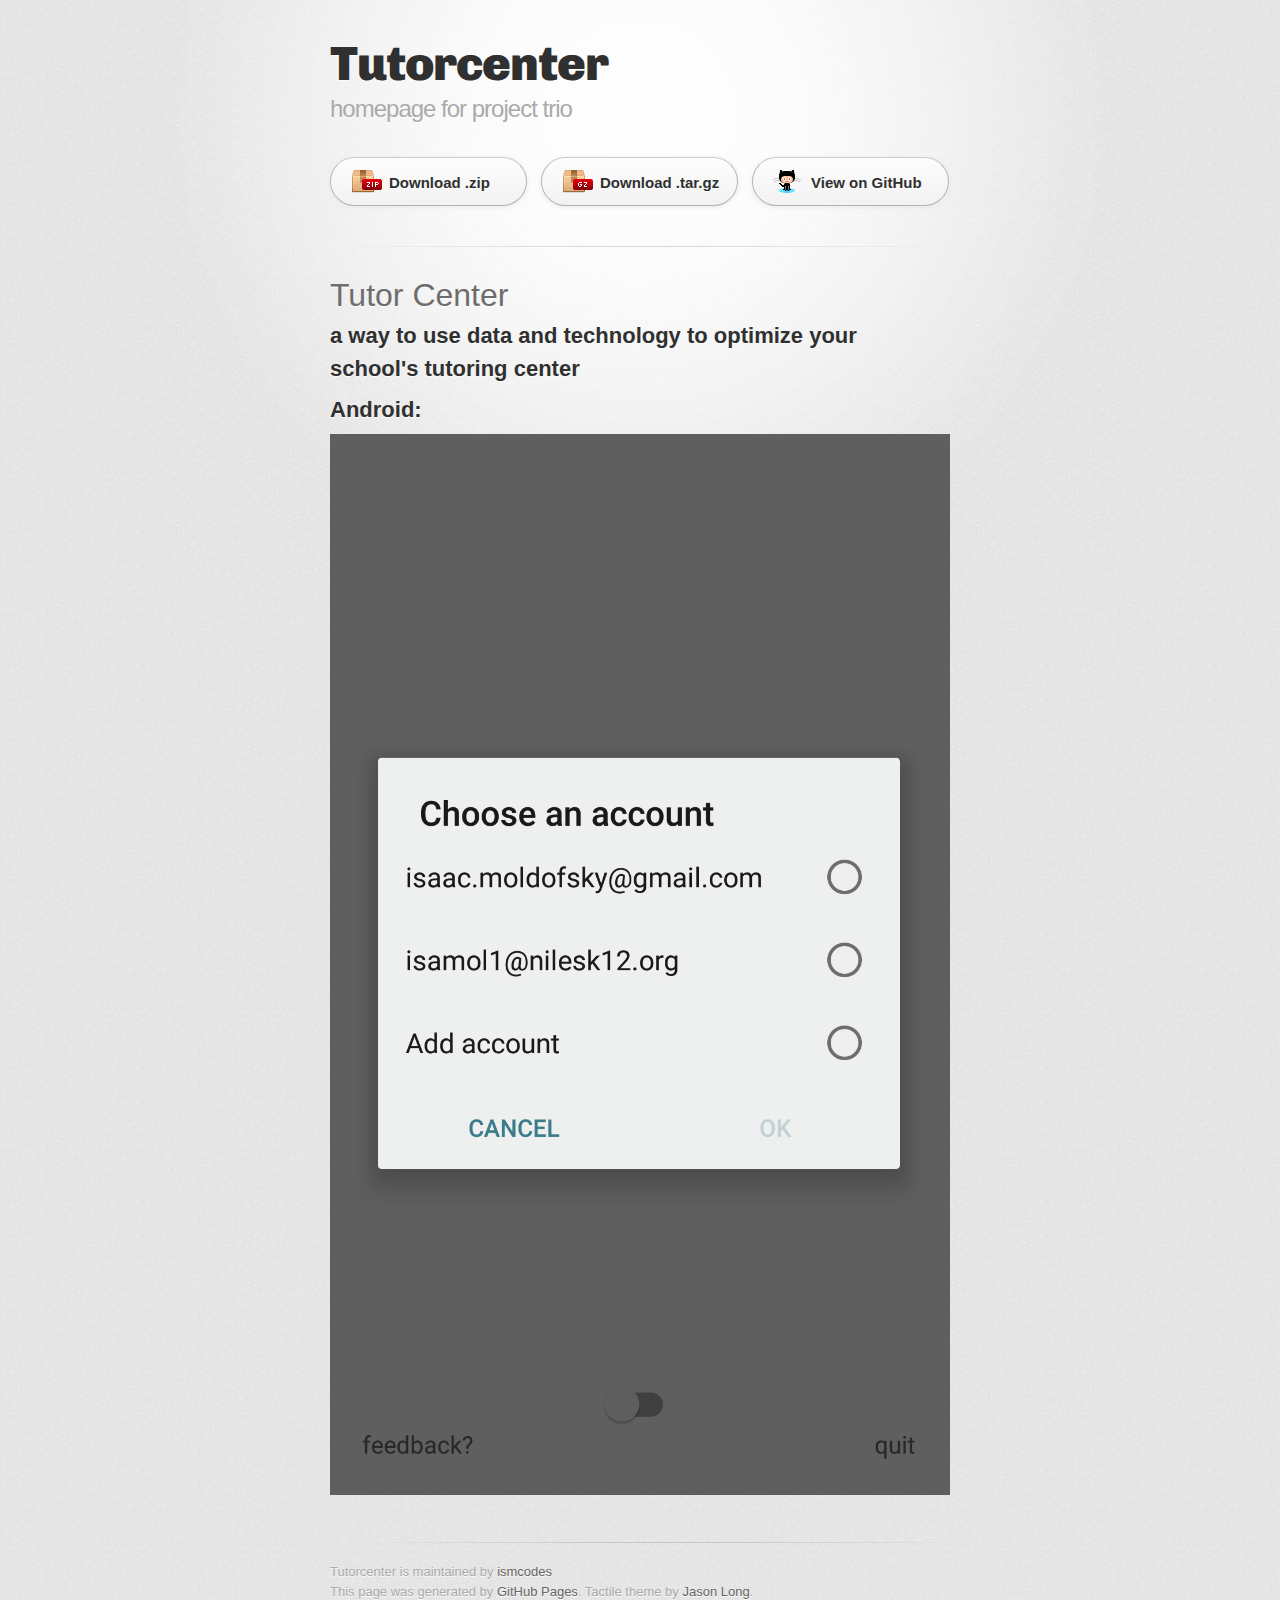
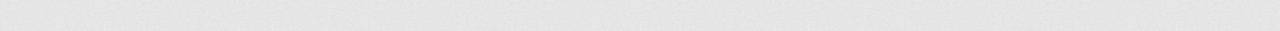
==== index.html @ c2048856 "Create gh-pages branch via GitHub" ====
<!DOCTYPE html>
<html>
  <head>
    <meta charset='utf-8'>
    <meta http-equiv="X-UA-Compatible" content="chrome=1">
    <link href='https://fonts.googleapis.com/css?family=Chivo:900' rel='stylesheet' type='text/css'>
    <link rel="stylesheet" type="text/css" href="stylesheets/stylesheet.css" media="screen">
    <link rel="stylesheet" type="text/css" href="stylesheets/github-dark.css" media="screen">
    <link rel="stylesheet" type="text/css" href="stylesheets/print.css" media="print">
    <!--[if lt IE 9]>
    <script src="//html5shiv.googlecode.com/svn/trunk/html5.js"></script>
    <![endif]-->
    <title>Tutorcenter by ismcodes</title>
  </head>

  <body>
    <div id="container">
      <div class="inner">

        <header>
          <h1>Tutorcenter</h1>
          <h2>homepage for project trio</h2>
        </header>

        <section id="downloads" class="clearfix">
          <a href="https://github.com/ismcodes/tutorcenter/zipball/master" id="download-zip" class="button"><span>Download .zip</span></a>
          <a href="https://github.com/ismcodes/tutorcenter/tarball/master" id="download-tar-gz" class="button"><span>Download .tar.gz</span></a>
          <a href="https://github.com/ismcodes/tutorcenter" id="view-on-github" class="button"><span>View on GitHub</span></a>
        </section>

        <hr>

        <section id="main_content">
          <h1>
<a id="tutor-center" class="anchor" href="#tutor-center" aria-hidden="true"><span class="octicon octicon-link"></span></a>Tutor Center</h1>

<h2>
<a id="a-way-to-use-data-and-technology-to-optimize-your-schools-tutoring-center" class="anchor" href="#a-way-to-use-data-and-technology-to-optimize-your-schools-tutoring-center" aria-hidden="true"><span class="octicon octicon-link"></span></a>a way to use data and technology to optimize your school's tutoring center</h2>

<h2>
<a id="android" class="anchor" href="#android" aria-hidden="true"><span class="octicon octicon-link"></span></a>Android:</h2>

<p><img src="images/android_choose_account.png" alt="Android authentication screen"></p>
        </section>

        <footer>
          Tutorcenter is maintained by <a href="https://github.com/ismcodes">ismcodes</a><br>
          This page was generated by <a href="https://pages.github.com">GitHub Pages</a>. Tactile theme by <a href="https://twitter.com/jasonlong">Jason Long</a>.
        </footer>

        
      </div>
    </div>
  </body>
</html>
---- stylesheets/stylesheet.css ----
/* http://meyerweb.com/eric/tools/css/reset/
   v2.0 | 20110126
   License: none (public domain)
*/
html, body, div, span, applet, object, iframe,
h1, h2, h3, h4, h5, h6, p, blockquote, pre,
a, abbr, acronym, address, big, cite, code,
del, dfn, em, img, ins, kbd, q, s, samp,
small, strike, strong, sub, sup, tt, var,
b, u, i, center,
dl, dt, dd, ol, ul, li,
fieldset, form, label, legend,
table, caption, tbody, tfoot, thead, tr, th, td,
article, aside, canvas, details, embed,
figure, figcaption, footer, header, hgroup,
menu, nav, output, ruby, section, summary,
time, mark, audio, video {
	padding: 0;
	margin: 0;
	font: inherit;
	font-size: 100%;
	vertical-align: baseline;
	border: 0;
}
/* HTML5 display-role reset for older browsers */
article, aside, details, figcaption, figure,
footer, header, hgroup, menu, nav, section {
	display: block;
}
body {
	line-height: 1;
}
ol, ul {
	list-style: none;
}
blockquote, q {
	quotes: none;
}
blockquote:before, blockquote:after,
q:before, q:after {
	content: '';
	content: none;
}
table {
	border-spacing: 0;
	border-collapse: collapse;
}

/* LAYOUT STYLES */
body {
  font-family: 'Helvetica Neue', Helvetica, Arial, serif;
  font-size: 1em;
  line-height: 1.5;
  color: #6d6d6d;
  text-shadow: 0 1px 0 rgba(255, 255, 255, 0.8);
  background: #e7e7e7 url(../images/body-bg.png) 0 0 repeat;
}

a {
  color: #d5000d;
}
a:hover {
  color: #c5000c;
}

header {
  padding-top: 35px;
  padding-bottom: 25px;
}

header h1 {
  font-family: 'Chivo', 'Helvetica Neue', Helvetica, Arial, serif;
  font-size: 48px; font-weight: 900;
  line-height: 1.2;
  color: #303030;
  letter-spacing: -1px;
}

header h2 {
  font-size: 24px;
  font-weight: normal;
  line-height: 1.3;
  color: #aaa;
  letter-spacing: -1px;
}

#container {
  min-height: 595px;
  background: transparent url(../images/highlight-bg.jpg) 50% 0 no-repeat;
}

.inner {
  width: 620px;
  margin: 0 auto;
}

#container .inner img {
  max-width: 100%;
}

#downloads {
  margin-bottom: 40px;
}

a.button {
  display: block;
  float: left;
  width: 179px;
  padding: 12px 8px 12px 8px;
  margin-right: 14px;
  font-size: 15px;
  font-weight: bold;
  line-height: 25px;
  color: #303030;
  background: #fdfdfd; /* Old browsers */
  background: -moz-linear-gradient(top,  #fdfdfd 0%, #f2f2f2 100%); /* FF3.6+ */
  background: -webkit-gradient(linear, left top, left bottom, color-stop(0%,#fdfdfd), color-stop(100%,#f2f2f2)); /* Chrome,Safari4+ */
  background: -webkit-linear-gradient(top,  #fdfdfd 0%,#f2f2f2 100%); /* Chrome10+,Safari5.1+ */
  background: -o-linear-gradient(top,  #fdfdfd 0%,#f2f2f2 100%); /* Opera 11.10+ */
  background: -ms-linear-gradient(top,  #fdfdfd 0%,#f2f2f2 100%); /* IE10+ */
  background: linear-gradient(top,  #fdfdfd 0%,#f2f2f2 100%); /* W3C */
  filter: progid:DXImageTransform.Microsoft.gradient( startColorstr='#fdfdfd', endColorstr='#f2f2f2',GradientType=0 ); /* IE6-9 */
  border-top: solid 1px #cbcbcb;
  border-right: solid 1px #b7b7b7;
  border-bottom: solid 1px #b3b3b3;
  border-left: solid 1px #b7b7b7;
  border-radius: 30px;
  -webkit-box-shadow: 10px 10px 5px #888;
  -moz-box-shadow: 10px 10px 5px #888;
  box-shadow: 0px 1px 5px #e8e8e8;
  -moz-border-radius: 30px;
  -webkit-border-radius: 30px;
}
a.button:hover {
  background: #fafafa; /* Old browsers */
  background: -moz-linear-gradient(top,  #fdfdfd 0%, #f6f6f6 100%); /* FF3.6+ */
  background: -webkit-gradient(linear, left top, left bottom, color-stop(0%,#fdfdfd), color-stop(100%,#f6f6f6)); /* Chrome,Safari4+ */
  background: -webkit-linear-gradient(top,  #fdfdfd 0%,#f6f6f6 100%); /* Chrome10+,Safari5.1+ */
  background: -o-linear-gradient(top,  #fdfdfd 0%,#f6f6f6 100%); /* Opera 11.10+ */
  background: -ms-linear-gradient(top,  #fdfdfd 0%,#f6f6f6 100%); /* IE10+ */
  background: linear-gradient(top,  #fdfdfd 0%,#f6f6f6, 100%); /* W3C */
  filter: progid:DXImageTransform.Microsoft.gradient( startColorstr='#fdfdfd', endColorstr='#f6f6f6',GradientType=0 ); /* IE6-9 */
  border-top: solid 1px #b7b7b7;
  border-right: solid 1px #b3b3b3;
  border-bottom: solid 1px #b3b3b3;
  border-left: solid 1px #b3b3b3;
}

a.button span {
  display: block;
  height: 23px;
  padding-left: 50px;
}

#download-zip span {
  background: transparent url(../images/zip-icon.png) 12px 50% no-repeat;
}
#download-tar-gz span {
  background: transparent url(../images/tar-gz-icon.png) 12px 50% no-repeat;
}
#view-on-github span {
  background: transparent url(../images/octocat-icon.png) 12px 50% no-repeat;
}
#view-on-github {
  margin-right: 0;
}

code, pre {
  margin-bottom: 30px;
  font-family: Monaco, "Bitstream Vera Sans Mono", "Lucida Console", Terminal;
  font-size: 14px;
  color: #222;
}

code {
  padding: 0 3px;
  background-color: #f2f2f2;
  border: solid 1px #ddd;
}

pre {
  padding: 20px;
  overflow: auto;
  color: #f2f2f2;
  text-shadow: none;
  background: #303030;
}
pre code {
  padding: 0;
  color: #f2f2f2;
  background-color: #303030;
  border: none;
}

ul, ol, dl {
  margin-bottom: 20px;
}


/* COMMON STYLES */

hr {
  height: 1px;
  padding-bottom: 1em;
  margin-top: 1em;
  line-height: 1px;
  background: transparent url('../images/hr.png') 50% 0 no-repeat;
  border: none;
}

strong {
  font-weight: bold;
}

em {
  font-style: italic;
}

table {
  width: 100%;
  border: 1px solid #ebebeb;
}

th {
  font-weight: 500;
}

td {
  font-weight: 300;
  text-align: center;
  border: 1px solid #ebebeb;
}

form {
  padding: 20px;
  background: #f2f2f2;

}


/* GENERAL ELEMENT TYPE STYLES */

h1 {
  font-size: 32px;
}

h2 {
  margin-bottom: 8px;
  font-size: 22px;
  font-weight: bold;
  color: #303030;
}

h3 {
  margin-bottom: 8px;
  font-size: 18px;
  font-weight: bold;
  color: #d5000d;
}

h4 {
  font-size: 16px;
  font-weight: bold;
  color: #303030;
}

h5 {
  font-size: 1em;
  color: #303030;
}

h6 {
  font-size: .8em;
  color: #303030;
}

p {
  margin-bottom: 20px;
  font-weight: 300;
}

a {
  text-decoration: none;
}

p a {
  font-weight: 400;
}

blockquote {
  padding: 0 0 0 30px;
  margin-bottom: 20px;
  font-size: 1.6em;
  border-left: 10px solid #e9e9e9;
}

ul li {
  list-style-position: inside;
  list-style: disc;
  padding-left: 20px;
}

ol li {
  list-style-position: inside;
  list-style: decimal;
  padding-left: 3px;
}

dl dt {
  color: #303030;
}

footer {
  padding-top: 20px;
  padding-bottom: 30px;
  margin-top: 40px;
  font-size: 13px;
  color: #aaa;
  background: transparent url('../images/hr.png') 0 0 no-repeat;
}

footer a {
  color: #666;
}
footer a:hover {
  color: #444;
}

/* MISC */
.clearfix:after {
  display: block;
  height: 0;
  clear: both;
  visibility: hidden;
  content: '.';
}

.clearfix {display: inline-block;}
* html .clearfix {height: 1%;}
.clearfix {display: block;}

/* #Media Queries
================================================== */

/* Smaller than standard 960 (devices and browsers) */
@media only screen and (max-width: 959px) { }

/* Tablet Portrait size to standard 960 (devices and browsers) */
@media only screen and (min-width: 768px) and (max-width: 959px) { }

/* All Mobile Sizes (devices and browser) */
@media only screen and (max-width: 767px) {
  header {
    padding-top: 10px;
    padding-bottom: 10px;
  }
  #downloads {
    margin-bottom: 25px;
  }
  #download-zip, #download-tar-gz {
    display: none;
  }
  .inner {
    width: 94%;
    margin: 0 auto;
  }
}

/* Mobile Landscape Size to Tablet Portrait (devices and browsers) */
@media only screen and (min-width: 480px) and (max-width: 767px) { }

/* Mobile Portrait Size to Mobile Landscape Size (devices and browsers) */
@media only screen and (max-width: 479px) { }
---- stylesheets/github-dark.css ----
/*
   Copyright 2014 GitHub Inc.

   Licensed under the Apache License, Version 2.0 (the "License");
   you may not use this file except in compliance with the License.
   You may obtain a copy of the License at

       http://www.apache.org/licenses/LICENSE-2.0

   Unless required by applicable law or agreed to in writing, software
   distributed under the License is distributed on an "AS IS" BASIS,
   WITHOUT WARRANTIES OR CONDITIONS OF ANY KIND, either express or implied.
   See the License for the specific language governing permissions and
   limitations under the License.

*/

.pl-c /* comment */ {
  color: #969896;
}

.pl-c1      /* constant, markup.raw, meta.diff.header, meta.module-reference, meta.property-name, support, support.constant, support.variable, variable.other.constant */,
.pl-s .pl-v /* string variable */ {
  color: #0099cd;
}

.pl-e  /* entity */,
.pl-en /* entity.name */ {
  color: #9774cb;
}

.pl-s .pl-s1 /* string source */,
.pl-smi      /* storage.modifier.import, storage.modifier.package, storage.type.java, variable.other, variable.parameter.function */ {
  color: #ddd;
}

.pl-ent /* entity.name.tag */ {
  color: #7bcc72;
}

.pl-k /* keyword, storage, storage.type */ {
  color: #cc2372;
}

.pl-pds              /* punctuation.definition.string, string.regexp.character-class */,
.pl-s                /* string */,
.pl-s .pl-pse .pl-s1 /* string punctuation.section.embedded source */,
.pl-sr               /* string.regexp */,
.pl-sr .pl-cce       /* string.regexp constant.character.escape */,
.pl-sr .pl-sra       /* string.regexp string.regexp.arbitrary-repitition */,
.pl-sr .pl-sre       /* string.regexp source.ruby.embedded */ {
  color: #3c66e2;
}

.pl-v /* variable */ {
  color: #fb8764;
}

.pl-id /* invalid.deprecated */ {
  color: #e63525;
}

.pl-ii /* invalid.illegal */ {
  background-color: #e63525;
  color: #f8f8f8;
}

.pl-sr .pl-cce /* string.regexp constant.character.escape */ {
  color: #7bcc72;
  font-weight: bold;
}

.pl-ml /* markup.list */ {
  color: #c26b2b;
}

.pl-mh        /* markup.heading */,
.pl-mh .pl-en /* markup.heading entity.name */,
.pl-ms        /* meta.separator */ {
  color: #264ec5;
  font-weight: bold;
}

.pl-mq /* markup.quote */ {
  color: #00acac;
}

.pl-mi /* markup.italic */ {
  color: #ddd;
  font-style: italic;
}

.pl-mb /* markup.bold */ {
  color: #ddd;
  font-weight: bold;
}

.pl-md /* markup.deleted, meta.diff.header.from-file */ {
  background-color: #ffecec;
  color: #bd2c00;
}

.pl-mi1 /* markup.inserted, meta.diff.header.to-file */ {
  background-color: #eaffea;
  color: #55a532;
}

.pl-mdr /* meta.diff.range */ {
  color: #9774cb;
  font-weight: bold;
}

.pl-mo /* meta.output */ {
  color: #264ec5;
}
---- stylesheets/print.css ----
html, body, div, span, applet, object, iframe,
h1, h2, h3, h4, h5, h6, p, blockquote, pre,
a, abbr, acronym, address, big, cite, code,
del, dfn, em, img, ins, kbd, q, s, samp,
small, strike, strong, sub, sup, tt, var,
b, u, i, center,
dl, dt, dd, ol, ul, li,
fieldset, form, label, legend,
table, caption, tbody, tfoot, thead, tr, th, td,
article, aside, canvas, details, embed,
figure, figcaption, footer, header, hgroup,
menu, nav, output, ruby, section, summary,
time, mark, audio, video {
  padding: 0;
  margin: 0;
  font: inherit;
  font-size: 100%;
  vertical-align: baseline;
  border: 0;
}
/* HTML5 display-role reset for older browsers */
article, aside, details, figcaption, figure,
footer, header, hgroup, menu, nav, section {
  display: block;
}
body {
  line-height: 1;
}
ol, ul {
  list-style: none;
}
blockquote, q {
  quotes: none;
}
blockquote:before, blockquote:after,
q:before, q:after {
  content: '';
  content: none;
}
table {
  border-spacing: 0;
  border-collapse: collapse;
}
body {
  font-family: 'Helvetica Neue', Helvetica, Arial, serif;
  font-size: 13px;
  line-height: 1.5;
  color: #000;
}

a {
  font-weight: bold;
  color: #d5000d;
}

header {
  padding-top: 35px;
  padding-bottom: 10px;
}

header h1 {
  font-size: 48px;
  font-weight: bold;
  line-height: 1.2;
  color: #303030;
  letter-spacing: -1px;
}

header h2 {
  font-size: 24px;
  font-weight: normal;
  line-height: 1.3;
  color: #aaa;
  letter-spacing: -1px;
}
#downloads {
  display: none;
}
#main_content {
  padding-top: 20px;
}

code, pre {
  margin-bottom: 30px;
  font-family: Monaco, "Bitstream Vera Sans Mono", "Lucida Console", Terminal;
  font-size: 12px;
  color: #222;
}

code {
  padding: 0 3px;
}

pre {
  padding: 20px;
  overflow: auto;
  border: solid 1px #ddd;
}
pre code {
  padding: 0;
}

ul, ol, dl {
  margin-bottom: 20px;
}


/* COMMON STYLES */

table {
  width: 100%;
  border: 1px solid #ebebeb;
}

th {
  font-weight: 500;
}

td {
  font-weight: 300;
  text-align: center;
  border: 1px solid #ebebeb;
}

form {
  padding: 20px;
  background: #f2f2f2;

}


/* GENERAL ELEMENT TYPE STYLES */

h1 {
  font-size: 2.8em;
}

h2 {
  margin-bottom: 8px;
  font-size: 22px;
  font-weight: bold;
  color: #303030;
}

h3 {
  margin-bottom: 8px;
  font-size: 18px;
  font-weight: bold;
  color: #d5000d;
}

h4 {
  font-size: 16px;
  font-weight: bold;
  color: #303030;
}

h5 {
  font-size: 1em;
  color: #303030;
}

h6 {
  font-size: .8em;
  color: #303030;
}

p {
  margin-bottom: 20px;
  font-weight: 300;
}

a {
  text-decoration: none;
}

p a {
  font-weight: 400;
}

blockquote {
  padding: 0 0 0 30px;
  margin-bottom: 20px;
  font-size: 1.6em;
  border-left: 10px solid #e9e9e9;
}

ul li {
  list-style-position: inside;
  list-style: disc;
  padding-left: 20px;
}

ol li {
  list-style-position: inside;
  list-style: decimal;
  padding-left: 3px;
}

dl dd {
  font-style: italic;
  font-weight: 100;
}

footer {
  padding-top: 20px;
  padding-bottom: 30px;
  margin-top: 40px;
  font-size: 13px;
  color: #aaa;
}

footer a {
  color: #666;
}

/* MISC */
.clearfix:after {
  display: block;
  height: 0;
  clear: both;
  visibility: hidden;
  content: '.';
}

.clearfix {display: inline-block;}
* html .clearfix {height: 1%;}
.clearfix {display: block;}
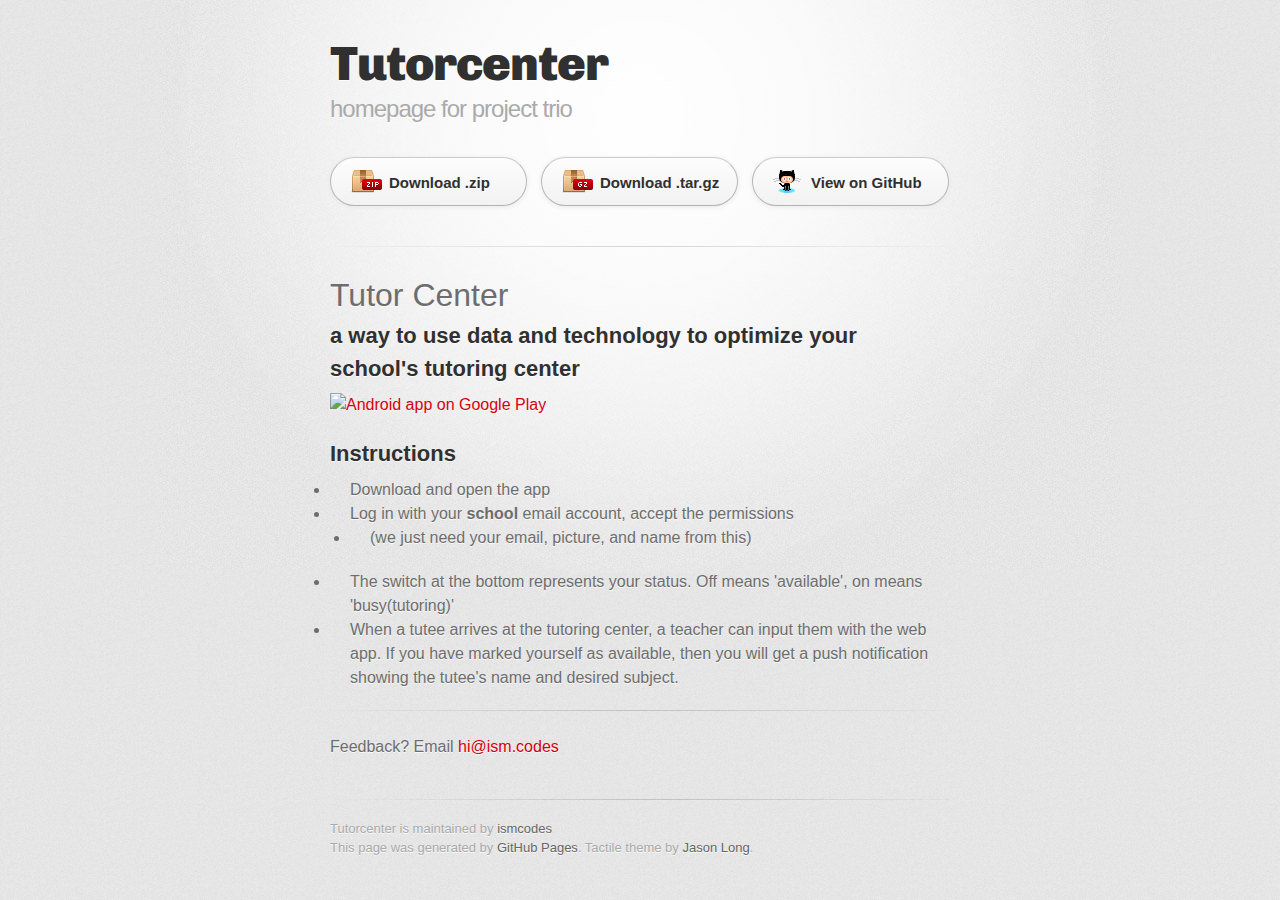
==== commit ce65a5bd: "Create gh-pages branch via GitHub" ====
--- a/index.html
+++ b/index.html
@@ -37,10 +37,31 @@
 <h2>
 <a id="a-way-to-use-data-and-technology-to-optimize-your-schools-tutoring-center" class="anchor" href="#a-way-to-use-data-and-technology-to-optimize-your-schools-tutoring-center" aria-hidden="true"><span class="octicon octicon-link"></span></a>a way to use data and technology to optimize your school's tutoring center</h2>
 
+<p><a href="https://play.google.com/store/apps/details?id=com.ismcodes.nileswestlitcenter">
+  <img alt="Android app on Google Play" src="https://developer.android.com/images/brand/en_app_rgb_wo_45.png">
+</a>
+<a href="https://geo.itunes.apple.com/us/app/tutorcenter/id1021858699?mt=8"></a></p>
+
 <h2>
-<a id="android" class="anchor" href="#android" aria-hidden="true"><span class="octicon octicon-link"></span></a>Android:</h2>
+<a id="instructions" class="anchor" href="#instructions" aria-hidden="true"><span class="octicon octicon-link"></span></a>Instructions</h2>
 
-<p><img src="images/android_choose_account.png" alt="Android authentication screen"></p>
+<ul>
+<li>Download and open the app<br>
+</li>
+<li>Log in with your <strong>school</strong> email account, accept the permissions<br>
+
+<ul>
+<li>(we just need your email, picture, and name from this)</li>
+</ul>
+</li>
+<li>The switch at the bottom represents your status. Off means 'available', on means 'busy(tutoring)'<br>
+</li>
+<li>When a tutee arrives at the tutoring center, a teacher can input them with the web app. If you have marked yourself as available, then you will get a push notification showing the tutee's name and desired subject.</li>
+</ul>
+
+<hr>
+
+<p>Feedback? Email <a href="mailto:hi@ism.codes">hi@ism.codes</a></p>
         </section>
 
         <footer>
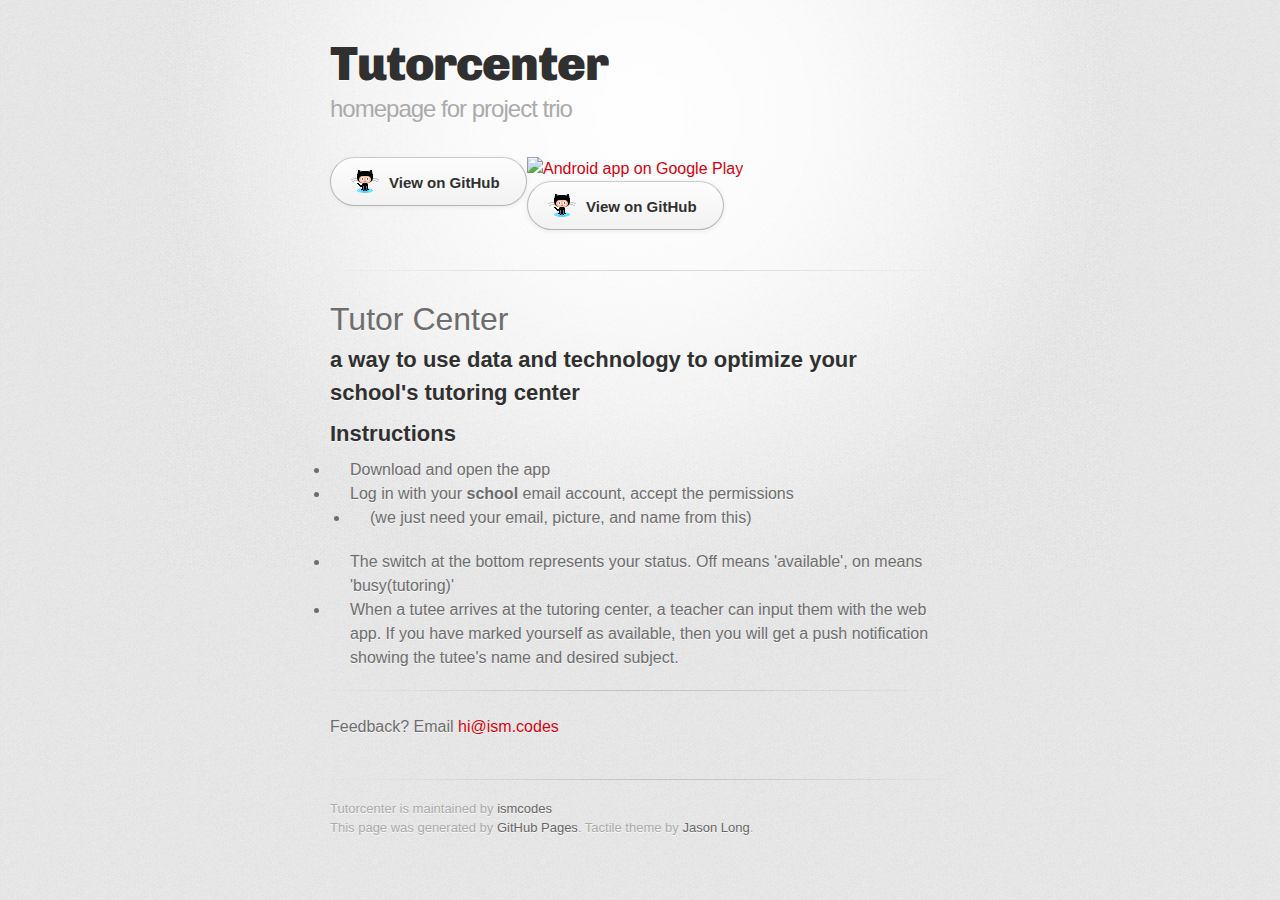
==== commit 4fbfa017: "Update index.html" ====
--- a/index.html
+++ b/index.html
@@ -23,10 +23,17 @@
         </header>
 
         <section id="downloads" class="clearfix">
-          <a href="https://github.com/ismcodes/tutorcenter/zipball/master" id="download-zip" class="button"><span>Download .zip</span></a>
-          <a href="https://github.com/ismcodes/tutorcenter/tarball/master" id="download-tar-gz" class="button"><span>Download .tar.gz</span></a>
-          <a href="https://github.com/ismcodes/tutorcenter" id="view-on-github" class="button"><span>View on GitHub</span></a>
-        </section>
+          <div>
+            <a href="https://play.google.com/store/apps/details?id=com.ismcodes.nileswestlitcenter">
+              <img alt="Android app on Google Play" src="https://developer.android.com/images/brand/en_app_rgb_wo_45.png">
+            </a>
+            <a href="https://github.com/ismcodes/nileswest-android" id="view-on-github" class="button"><span>View on GitHub</span></a>
+          </div>
+          <div>
+            <a href="https://geo.itunes.apple.com/us/app/tutorcenter/id1021858699?mt=8"></a>
+            <a href="https://github.com/ismcodes/nileswest-ios" id="view-on-github" class="button"><span>View on GitHub</span></a>
+          </div>
+         </section>
 
         <hr>
 
@@ -36,11 +43,6 @@
 
 <h2>
 <a id="a-way-to-use-data-and-technology-to-optimize-your-schools-tutoring-center" class="anchor" href="#a-way-to-use-data-and-technology-to-optimize-your-schools-tutoring-center" aria-hidden="true"><span class="octicon octicon-link"></span></a>a way to use data and technology to optimize your school's tutoring center</h2>
-
-<p><a href="https://play.google.com/store/apps/details?id=com.ismcodes.nileswestlitcenter">
-  <img alt="Android app on Google Play" src="https://developer.android.com/images/brand/en_app_rgb_wo_45.png">
-</a>
-<a href="https://geo.itunes.apple.com/us/app/tutorcenter/id1021858699?mt=8"></a></p>
 
 <h2>
 <a id="instructions" class="anchor" href="#instructions" aria-hidden="true"><span class="octicon octicon-link"></span></a>Instructions</h2>
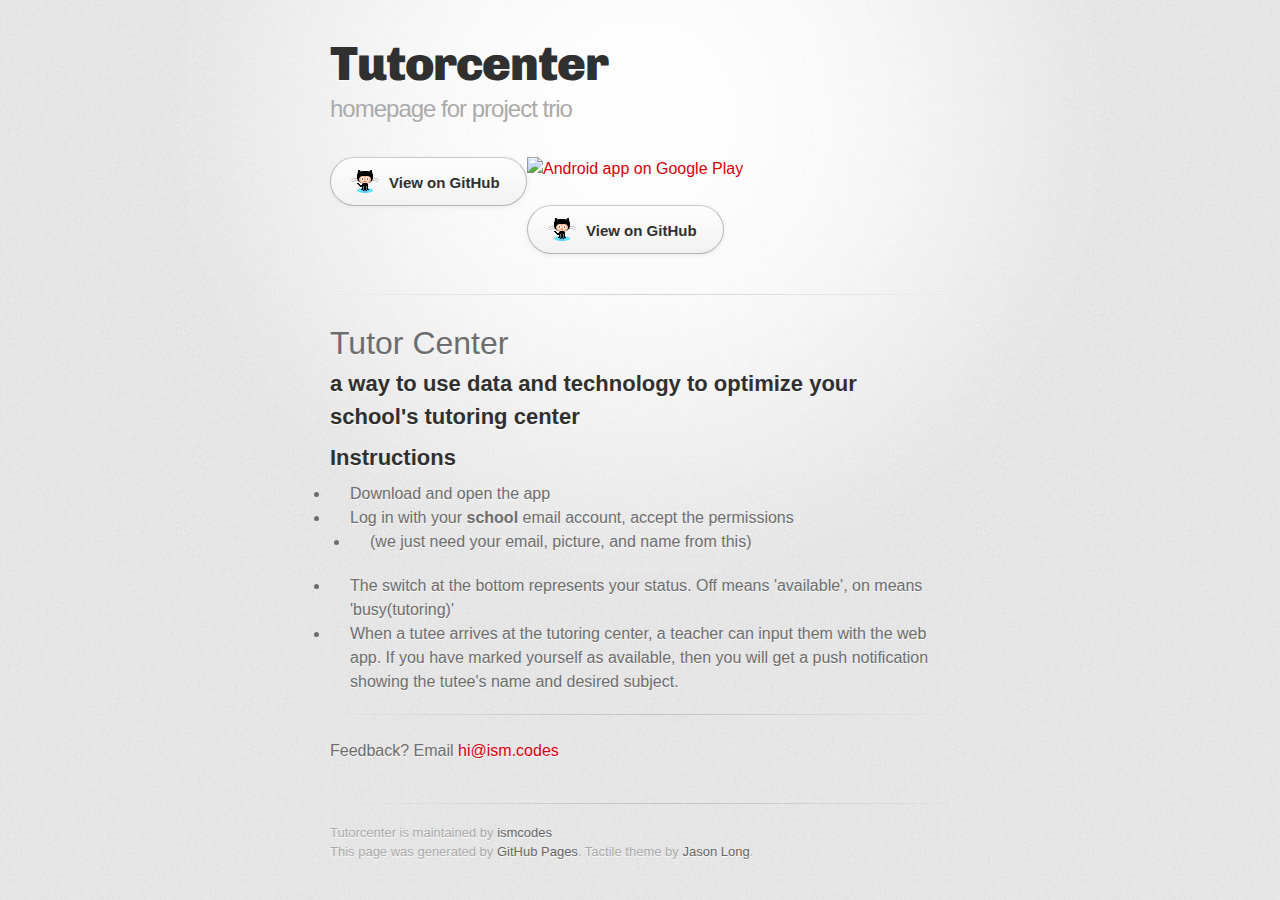
==== commit 67eacab5: "Update index.html" ====
--- a/index.html
+++ b/index.html
@@ -24,13 +24,14 @@
 
         <section id="downloads" class="clearfix">
           <div>
-            <a href="https://play.google.com/store/apps/details?id=com.ismcodes.nileswestlitcenter">
+            <a class="store-link" href="https://play.google.com/store/apps/details?id=com.ismcodes.nileswestlitcenter">
               <img alt="Android app on Google Play" src="https://developer.android.com/images/brand/en_app_rgb_wo_45.png">
             </a>
             <a href="https://github.com/ismcodes/nileswest-android" id="view-on-github" class="button"><span>View on GitHub</span></a>
           </div>
+          <br>
           <div>
-            <a href="https://geo.itunes.apple.com/us/app/tutorcenter/id1021858699?mt=8"></a>
+            <a class="store-link" href="https://geo.itunes.apple.com/us/app/tutorcenter/id1021858699?mt=8" style="display:inline-block;overflow:hidden;background:url(http://linkmaker.itunes.apple.com/images/badges/en-us/badge_appstore-lrg.svg) no-repeat;width:165px;height:40px;"></a>
             <a href="https://github.com/ismcodes/nileswest-ios" id="view-on-github" class="button"><span>View on GitHub</span></a>
           </div>
          </section>
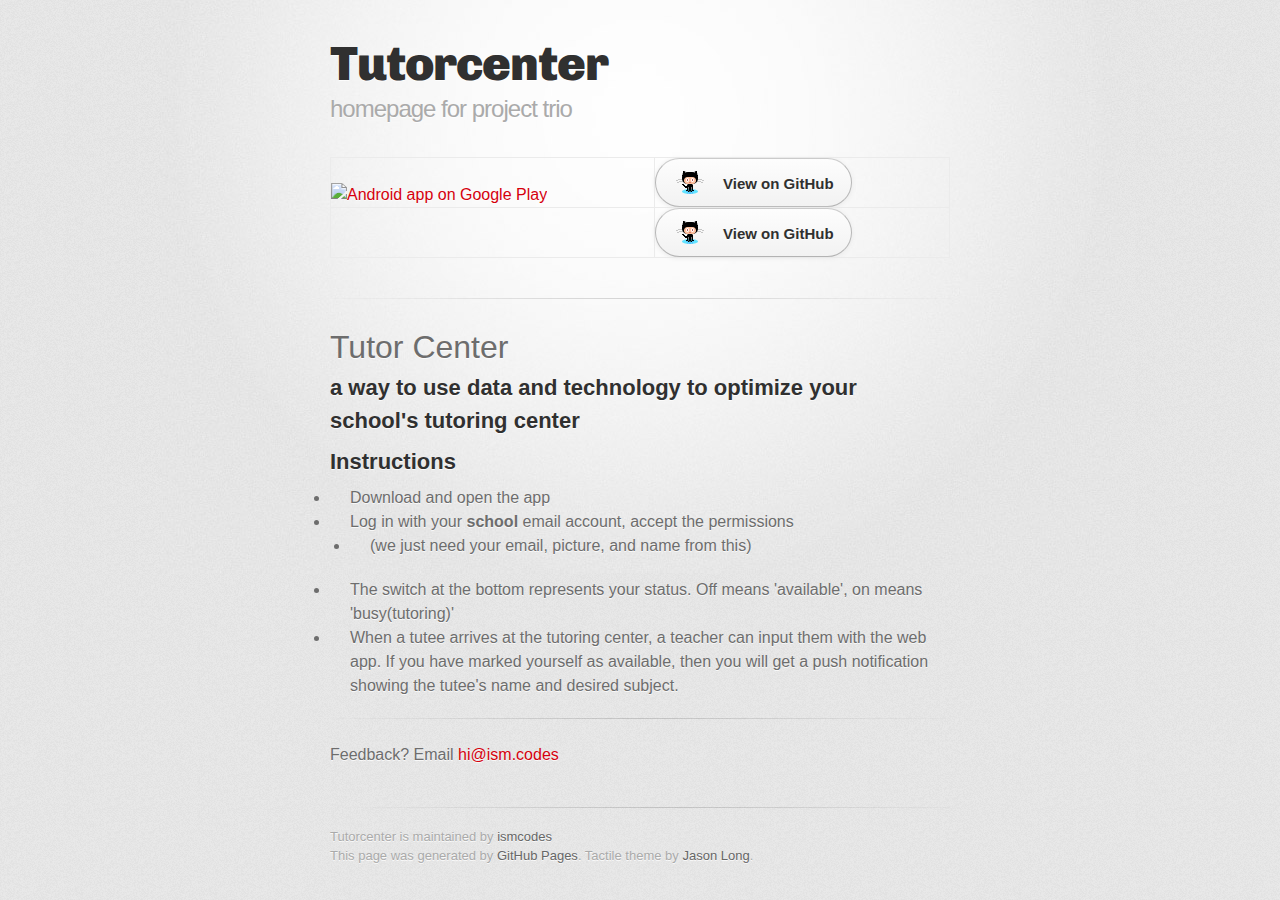
==== commit ceef5632: "Update index.html" ====
--- a/index.html
+++ b/index.html
@@ -23,17 +23,26 @@
         </header>
 
         <section id="downloads" class="clearfix">
-          <div>
-            <a class="store-link" href="https://play.google.com/store/apps/details?id=com.ismcodes.nileswestlitcenter">
-              <img alt="Android app on Google Play" src="https://developer.android.com/images/brand/en_app_rgb_wo_45.png">
-            </a>
-            <a href="https://github.com/ismcodes/nileswest-android" id="view-on-github" class="button"><span>View on GitHub</span></a>
-          </div>
-          <br>
-          <div>
-            <a class="store-link" href="https://geo.itunes.apple.com/us/app/tutorcenter/id1021858699?mt=8" style="display:inline-block;overflow:hidden;background:url(http://linkmaker.itunes.apple.com/images/badges/en-us/badge_appstore-lrg.svg) no-repeat;width:165px;height:40px;"></a>
-            <a href="https://github.com/ismcodes/nileswest-ios" id="view-on-github" class="button"><span>View on GitHub</span></a>
-          </div>
+          <table class="link-table">
+            <tr>
+              <td> 
+                <a class="store-link" href="https://play.google.com/store/apps/details?id=com.ismcodes.nileswestlitcenter">
+                  <img alt="Android app on Google Play" src="https://developer.android.com/images/brand/en_app_rgb_wo_45.png">
+                </a>
+              </td>
+              <td>
+                <a href="https://github.com/ismcodes/nileswest-android" id="view-on-github" class="button"><span>View on GitHub</span></a>
+              </td>
+            </tr>
+            <tr>
+              <td>
+                <a class="store-link" href="https://geo.itunes.apple.com/us/app/tutorcenter/id1021858699?mt=8" style="display:inline-block;overflow:hidden;background:url(http://linkmaker.itunes.apple.com/images/badges/en-us/badge_appstore-lrg.svg) no-repeat;width:165px;height:40px;"></a>
+              </td>
+              <td>
+                <a href="https://github.com/ismcodes/nileswest-ios" id="view-on-github" class="button"><span>View on GitHub</span></a>
+              </td>
+            </tr>
+          </table>
          </section>
 
         <hr>
--- a/stylesheets/stylesheet.css
+++ b/stylesheets/stylesheet.css
@@ -2,6 +2,13 @@
    v2.0 | 20110126
    License: none (public domain)
 */
+
+.store-link{
+	float: left;
+}
+.link-container{
+	display: inline-block;
+}
 html, body, div, span, applet, object, iframe,
 h1, h2, h3, h4, h5, h6, p, blockquote, pre,
 a, abbr, acronym, address, big, cite, code,
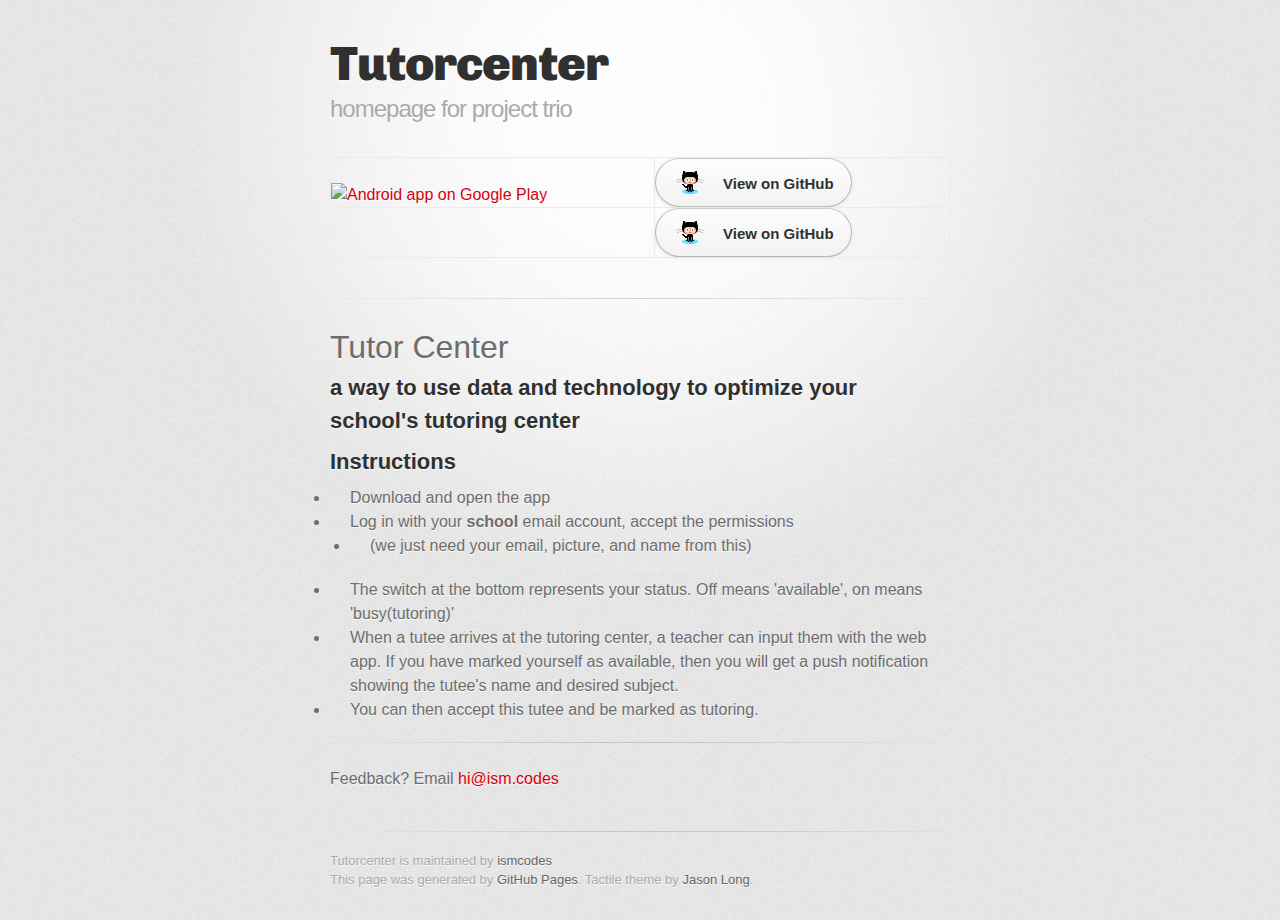
==== commit aeedbc91: "Update index.html" ====
--- a/index.html
+++ b/index.html
@@ -69,6 +69,8 @@
 <li>The switch at the bottom represents your status. Off means 'available', on means 'busy(tutoring)'<br>
 </li>
 <li>When a tutee arrives at the tutoring center, a teacher can input them with the web app. If you have marked yourself as available, then you will get a push notification showing the tutee's name and desired subject.</li>
+<li>You can then accept this tutee and be marked as tutoring.</li>
+
 </ul>
 
 <hr>
--- a/stylesheets/stylesheet.css
+++ b/stylesheets/stylesheet.css
@@ -6,8 +6,8 @@
 .store-link{
 	float: left;
 }
-.link-container{
-	display: inline-block;
+.link-table{
+	border: none;
 }
 html, body, div, span, applet, object, iframe,
 h1, h2, h3, h4, h5, h6, p, blockquote, pre,
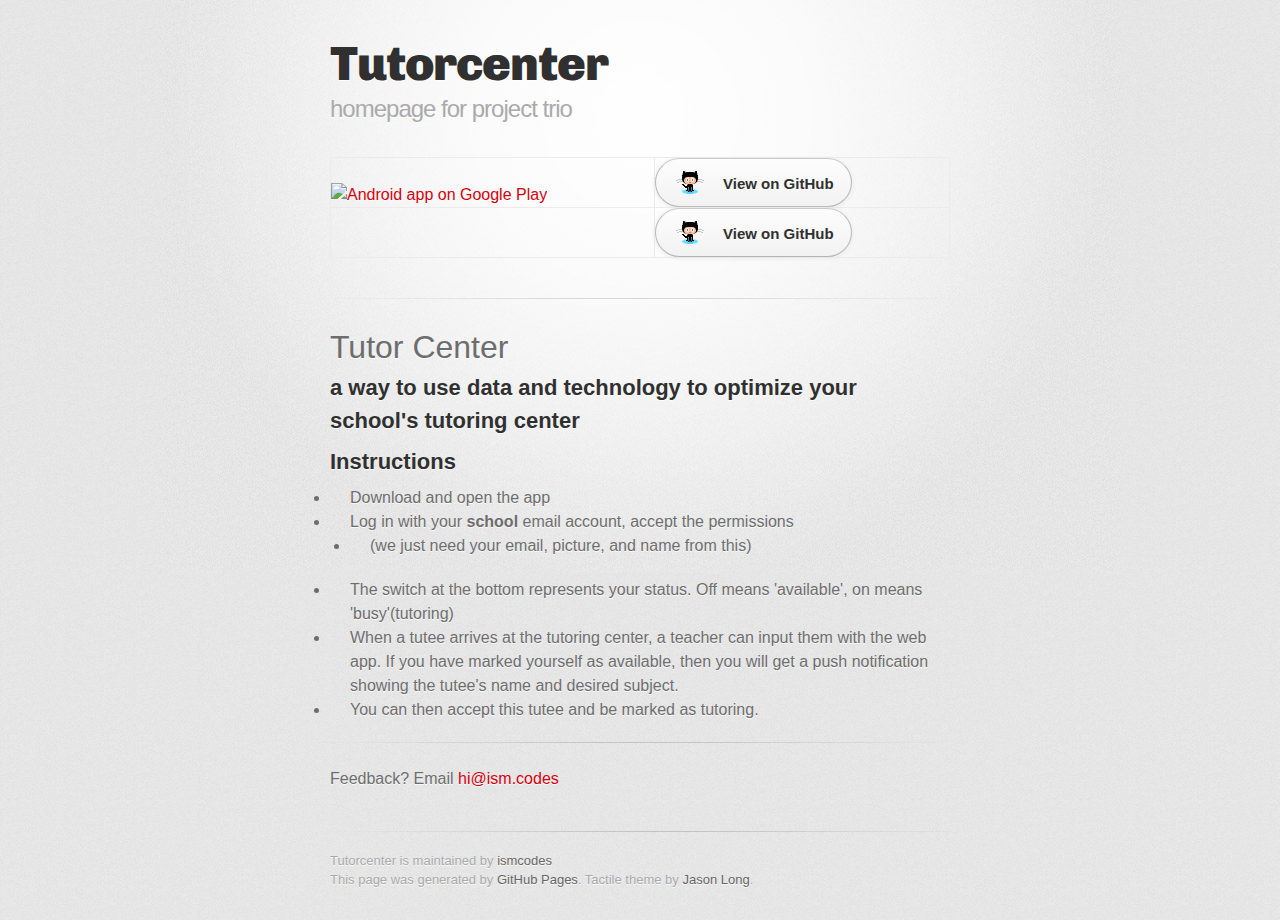
==== commit a1cecdcc: "Update index.html" ====
--- a/index.html
+++ b/index.html
@@ -66,7 +66,7 @@
 <li>(we just need your email, picture, and name from this)</li>
 </ul>
 </li>
-<li>The switch at the bottom represents your status. Off means 'available', on means 'busy(tutoring)'<br>
+<li>The switch at the bottom represents your status. Off means 'available', on means 'busy'(tutoring)<br>
 </li>
 <li>When a tutee arrives at the tutoring center, a teacher can input them with the web app. If you have marked yourself as available, then you will get a push notification showing the tutee's name and desired subject.</li>
 <li>You can then accept this tutee and be marked as tutoring.</li>
